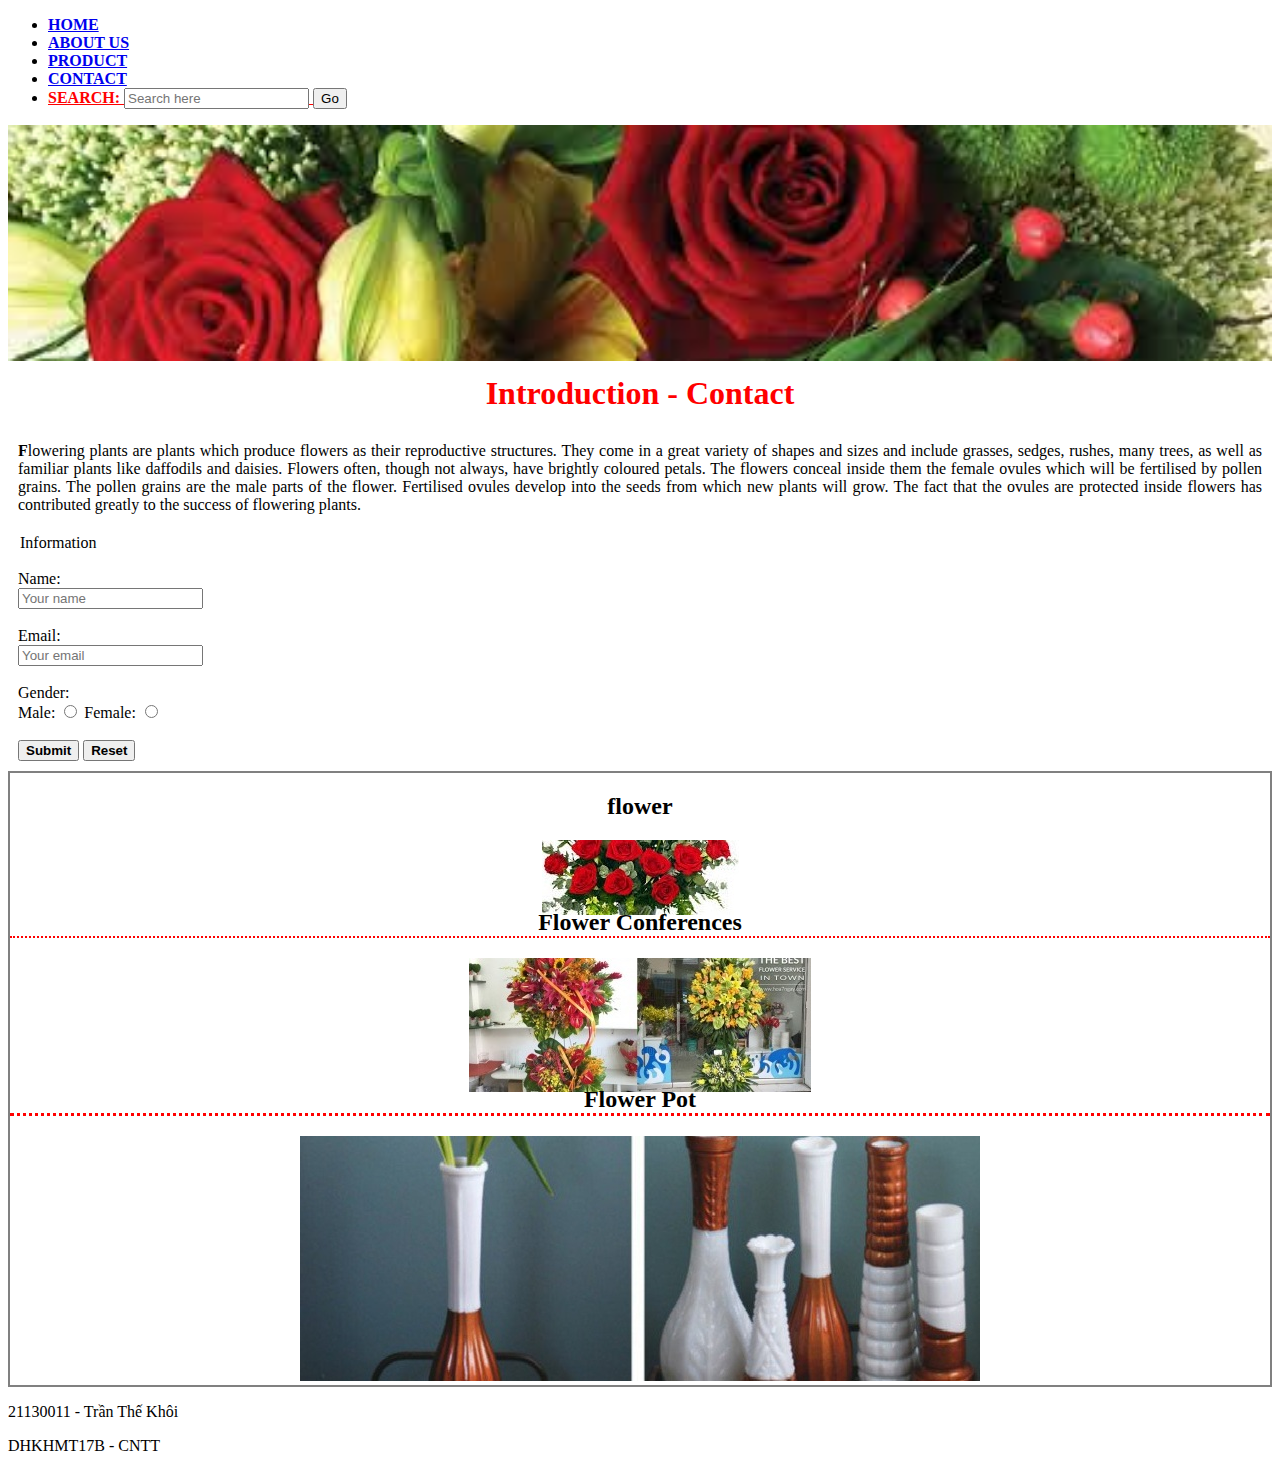
==== index.html @ 0d2f8d4b "test" ====
<!DOCTYPE html>
<html lang="en">
<head>
    <meta charset="UTF-8">
    <meta name="viewport" content="width=device-width, initial-scale=1.0">
    <title>KTTK2_27_TranTheKhoi_21130011</title>
    <link rel="stylesheet" href="/css/main.css">
</head>
<body>
    <div class="wrapper">
        <nav>
            <ul>
                <li><a href="index.html"><b>
                    HOME
                </b></a></li>
                <li><a href="#"><b>
                    ABOUT US
                </b></a></li>
                <li><a href="#"><b>
                    PRODUCT
                </b></a></li>
                <li><a href="#"><b>
                    CONTACT
                </b></a></li>
                <li><a href="#" class="specilItem"  style="color: red;"><b>SEARCH: </b><input type="text" name="" id="" placeholder="Search here"> <button>Go</button></a></li>
            </ul>
        </nav>

        <img src="/img/hoaHongNho.jpg" alt="" style="width: 100%;">
    
        <div class="content" style="margin-top: -5px;">
            <div class="section">
                <h1 style="color: red; text-align: center; margin: 15px 0 20px 0">Introduction - Contact</h1>
                <div class="row">
                    <div class="col-50" style="text-align: justify; padding: 10px">
                        <b>F</b>lowering plants are plants which produce flowers as their reproductive structures. They come in a great variety of shapes and sizes and include grasses, sedges, rushes, many trees, as well as familiar plants like daffodils and daisies. Flowers often, though not always, have brightly coloured petals. The flowers conceal inside them the female ovules which will be fertilised by pollen grains. The pollen grains are the male parts of the flower. Fertilised ovules develop into the seeds from which new plants will grow. The fact that the ovules are protected inside flowers has contributed greatly to the success of flowering plants.
                    </div>

                    <div class="col-50" style="text-align: justify; padding: 10px">
                        <form action="" class="form">
                            <legend>Information</legend><br>
                            <label for="name">Name:</label><br>
                            <input type="text" class="inputName" placeholder="Your name" required>
                            <br><br>
                            <label for="email">Email:</label><br>
                            <input type="text" class="inputEmail" placeholder="Your email" required>
                            <br><br>
                            <label for="gender">Gender:</label><br>
                            <label for="male">Male:</label>
                            <input type="radio" name="gender" id="male">
                            <label for="female">Female:</label>
                            <input type="radio" name="gender" id="female">
                            <br><br>
                            <button class="form-btn"><b>Submit</b></button>
                            <button class="form-btn"><b>Reset</b></button>
                        </form>
                    </div>
                </div>
            </div>

            <div class="aside" style="border: 2px solid grey; text-align:center">
                <h2 class="aside-heading">flower</h2>
                <img src="/img/hoaHongTo.jpg" alt="" class="aside-img">

                <h2 class="aside-heading" style="padding-top: 0; margin-top: -10px; border-bottom: 2px dotted red">Flower Conferences </h2>
                <img src="/img/2caiLangHoa.jpg" alt="" class="aside-img">

                <h2 class="aside-heading" style="padding-top: 0; margin-top: -10px; border-bottom: 3px dotted red">Flower Pot</h2>
                <img src="/img/2caiBinhHoa.jpg" alt="" class="aside-img">
            </div>
        </div>

        <footer>
            <p>
                21130011 - Trần Thế Khôi
            </p>

            <p>
                DHKHMT17B - CNTT
            </p>
        </footer>
    </div>
</body>
</html>
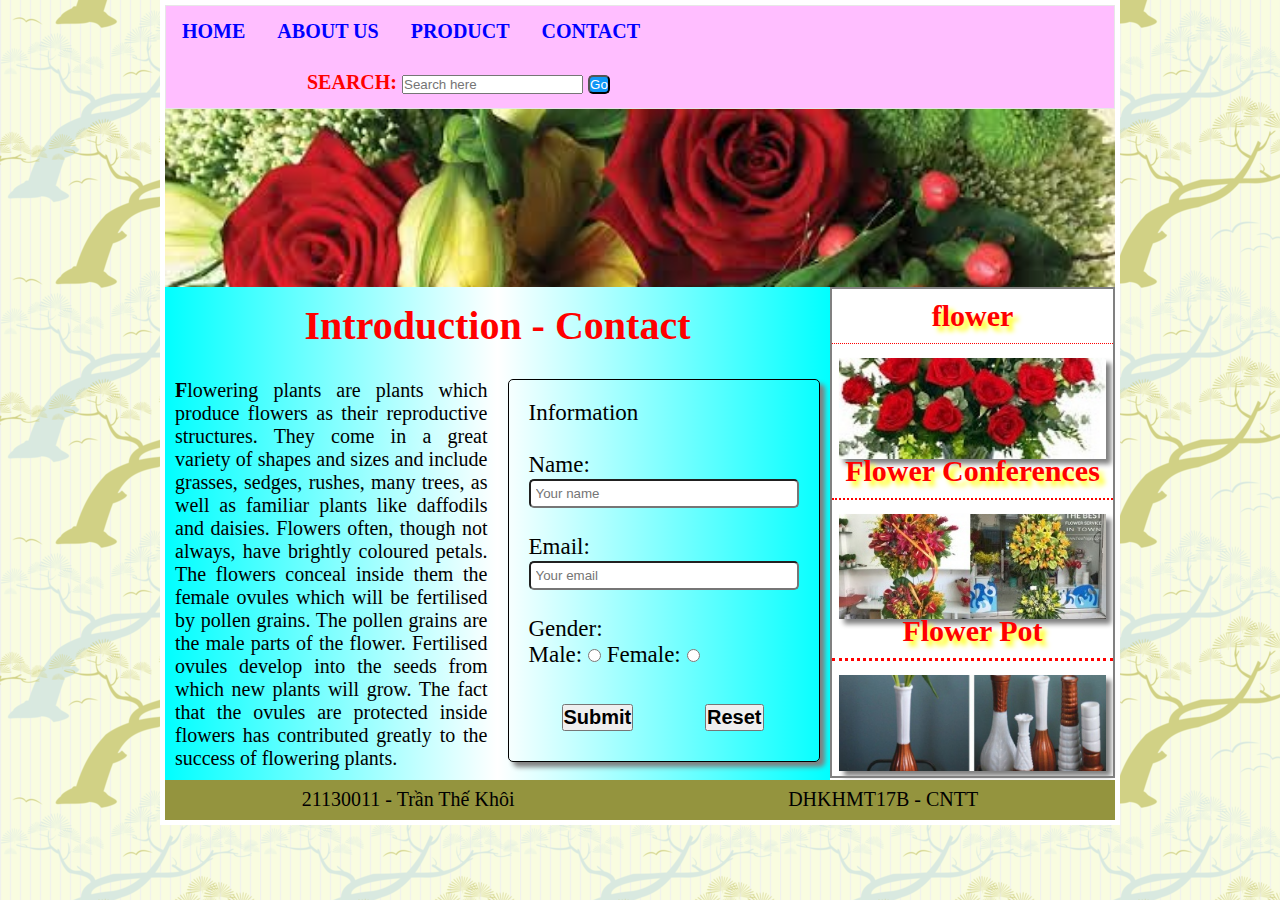
==== commit acfe3a9f: "test" ====
--- a/index.html
+++ b/index.html
@@ -4,7 +4,7 @@
     <meta charset="UTF-8">
     <meta name="viewport" content="width=device-width, initial-scale=1.0">
     <title>KTTK2_27_TranTheKhoi_21130011</title>
-    <link rel="stylesheet" href="/css/main.css">
+    <link rel="stylesheet" href="./css/main.css">
 </head>
 <body>
     <div class="wrapper">
@@ -26,7 +26,7 @@
             </ul>
         </nav>
 
-        <img src="/img/hoaHongNho.jpg" alt="" style="width: 100%;">
+        <img src="./img/hoaHongNho.jpg" alt="" style="width: 100%;">
     
         <div class="content" style="margin-top: -5px;">
             <div class="section">
@@ -60,13 +60,13 @@
 
             <div class="aside" style="border: 2px solid grey; text-align:center">
                 <h2 class="aside-heading">flower</h2>
-                <img src="/img/hoaHongTo.jpg" alt="" class="aside-img">
+                <img src="./img/hoaHongTo.jpg" alt="" class="aside-img">
 
                 <h2 class="aside-heading" style="padding-top: 0; margin-top: -10px; border-bottom: 2px dotted red">Flower Conferences </h2>
-                <img src="/img/2caiLangHoa.jpg" alt="" class="aside-img">
+                <img src="./img/2caiLangHoa.jpg" alt="" class="aside-img">
 
                 <h2 class="aside-heading" style="padding-top: 0; margin-top: -10px; border-bottom: 3px dotted red">Flower Pot</h2>
-                <img src="/img/2caiBinhHoa.jpg" alt="" class="aside-img">
+                <img src="./img/2caiBinhHoa.jpg" alt="" class="aside-img">
             </div>
         </div>
 
--- a/css/main.css
+++ b/css/main.css
@@ -0,0 +1,123 @@
+* {
+    margin: 0 auto;
+    padding: 0;
+    box-sizing: border-box;
+}
+
+body {
+    font-family: 'Times New Roman', Times, serif;
+    font-size: 20px;
+    background-image: url("/img/canhCay.png");
+}
+
+.wrapper {
+    width: 960px;
+    background-color: #fff;
+    border: 5px solid #fff;
+}
+
+ul {
+    list-style-type: none;
+    margin: 0;
+    padding: 0;
+    overflow: hidden;
+    border: 1px solid #e7e7e7;
+    background-color: #ffbeff;
+}
+  
+li {
+    float: left;
+}
+  
+li a {
+    display: block;
+    color: blue;
+    text-align: center;
+    padding: 14px 16px;
+    text-decoration: none;
+}
+
+li a:hover {
+    color: yellow;
+}
+
+.specilItem {
+    margin-left: 125px;
+}
+
+a button {
+    background-color: #0f97f7;
+    color: #fff;
+    /* border: 1px solid #000; */
+    border-radius: 5px
+}
+
+.content, .row {
+    width: 100%;
+    display: table;
+    clear: both;
+}
+
+.col-50 {
+    width: 50%;
+    float: left;
+}
+
+.section {
+    width: 70%;
+    float: left;
+    min-height: 400px;
+    
+    background: linear-gradient(to right, aqua, white, aqua);
+}
+
+form {
+    border: 1px solid #000;
+    border-radius: 5px;
+    padding: 20px;
+    font-size: 23px;
+    box-shadow: 5px 5px 5px gray;
+}
+
+.form-btn {
+    font-size: 20px;
+    margin: 10px 33px;
+}
+
+.inputName, .inputEmail {
+    padding: 5px;
+    width: 100%;
+    border-radius: 5px;
+}
+
+.aside {
+    width: 30%;
+    float: left;
+}
+
+.aside-heading {
+    color: red;
+    text-shadow: 5px 5px 5px yellow;
+    padding: 10px;
+    margin-bottom: 14px;
+    border-bottom: 1px dotted red;
+}
+
+.aside-img {
+    width: 95%;
+    box-shadow: 5px 5px 5px gray;
+    transition: transform 0.5s ease;
+}
+
+.aside-img:hover {
+    transform: rotate(25deg);
+}
+
+
+footer {
+    width: 100%;
+    display: flex;
+    align-items: center;
+    height: 40px;
+    background-color: rgb(148, 148, 62);
+}